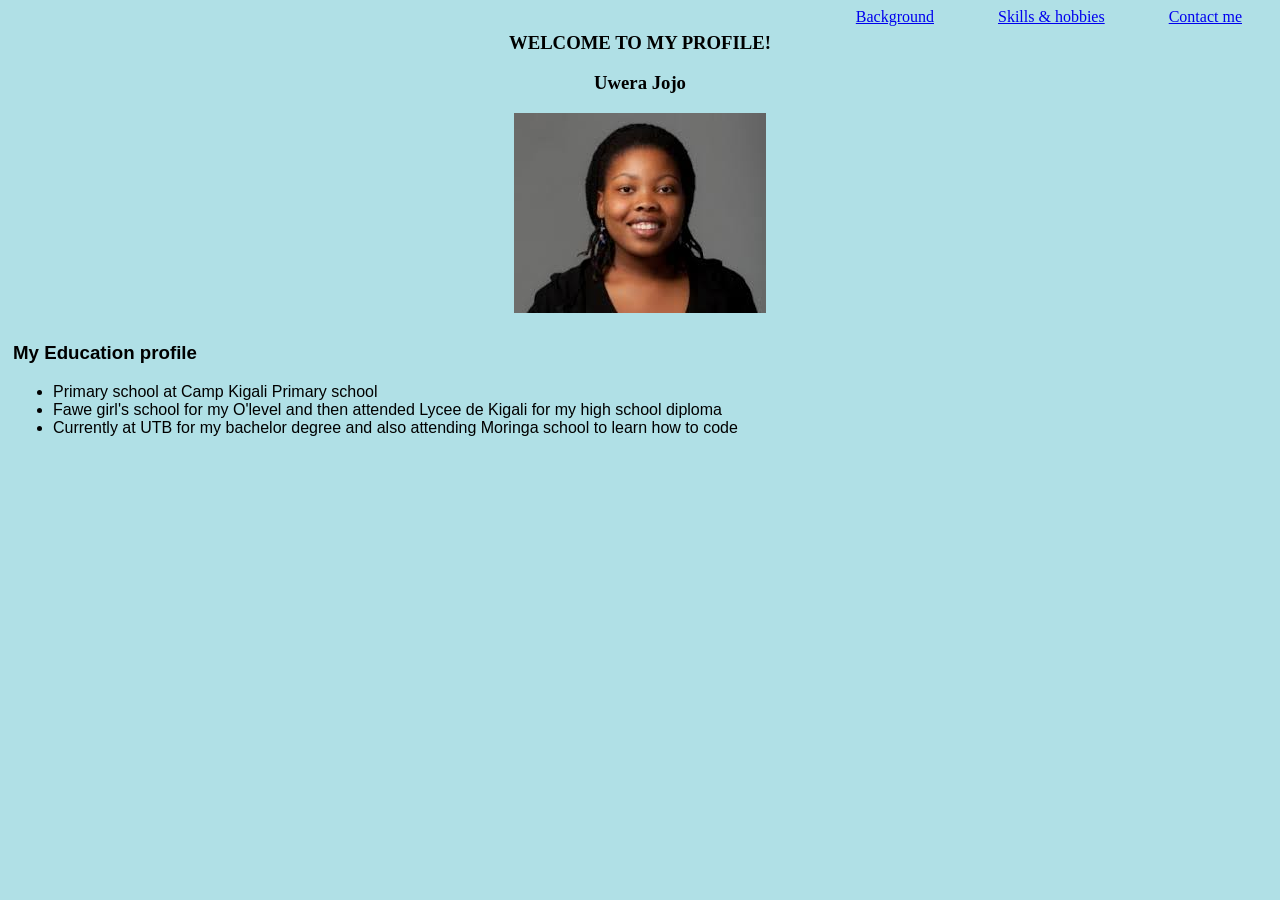
==== funky.html @ 5098a54e "add listings" ====
<!DOCTYPE <!DOCTYPE html>
<html>
<head>
    <meta charset="utf-8" />
    <meta http-equiv="X-UA-Compatible" content="IE=edge">
    <title>My Proggie</title>
    <meta name="viewport" content="width=device-width, initial-scale=1">
    <link rel="stylesheet" type="text/css" media="screen" href="myproggie.css" />
    <script src="main.js"></script>
</head>
<body>
    <div class="personal">
    <a id="f" href="#Background">Background</a>
    <a id="h" href="#Skills & hobbies">Skills & hobbies</a>
    <a id="i" href="#Contact me">Contact me</a>
</div>

  <div class="profile">
      <h3>WELCOME TO MY PROFILE!</h3>
      <h3>Uwera Jojo</h3>
      <img src="images/jojo.jpeg">
    </div>
    <div class="education">
            <h3>My Education profile</h3>
            <ul>
                    <li id="c">Primary school at Camp Kigali Primary school</li>
                    <li id="d">Fawe girl's school for my O'level and then attended Lycee de Kigali for my high school diploma</li>
                    <li id="e">Currently at UTB for my bachelor degree and also attending Moringa school to learn how to code</li>
                </ul>  
                

    </div>
</html>
---- myproggie.css ----
#f,#h,#i{
    background-color: none;
    font-family: italic;
    padding: 30px;
}
a:hover {
    background-color: pink;
}


* {
    background-color: powderblue;
}  

.personal {
    float: right;
} 
.profile {
    text-align: center;
    padding: 5px;
    font-family: bold;
    border-size: 30px;
}
.education {
    text-decoration-color: black;
    padding: 5px;
    
    font-family: Arial, Helvetica, sans-serif;
}


}

.hobbies {
    
    text-decoration-color: black;
    padding: 5px;
    font-family: Arial, Helvetica, sans-serif
}
.skills {
    display: inline;
    font-family: Arial, Helvetica, sans-serif;
    text-decoration-color: black;

    
}
#a {
    background-color black;
    font-family: italic;
    border-radius: 2%;
    margin-right: 80px;
}
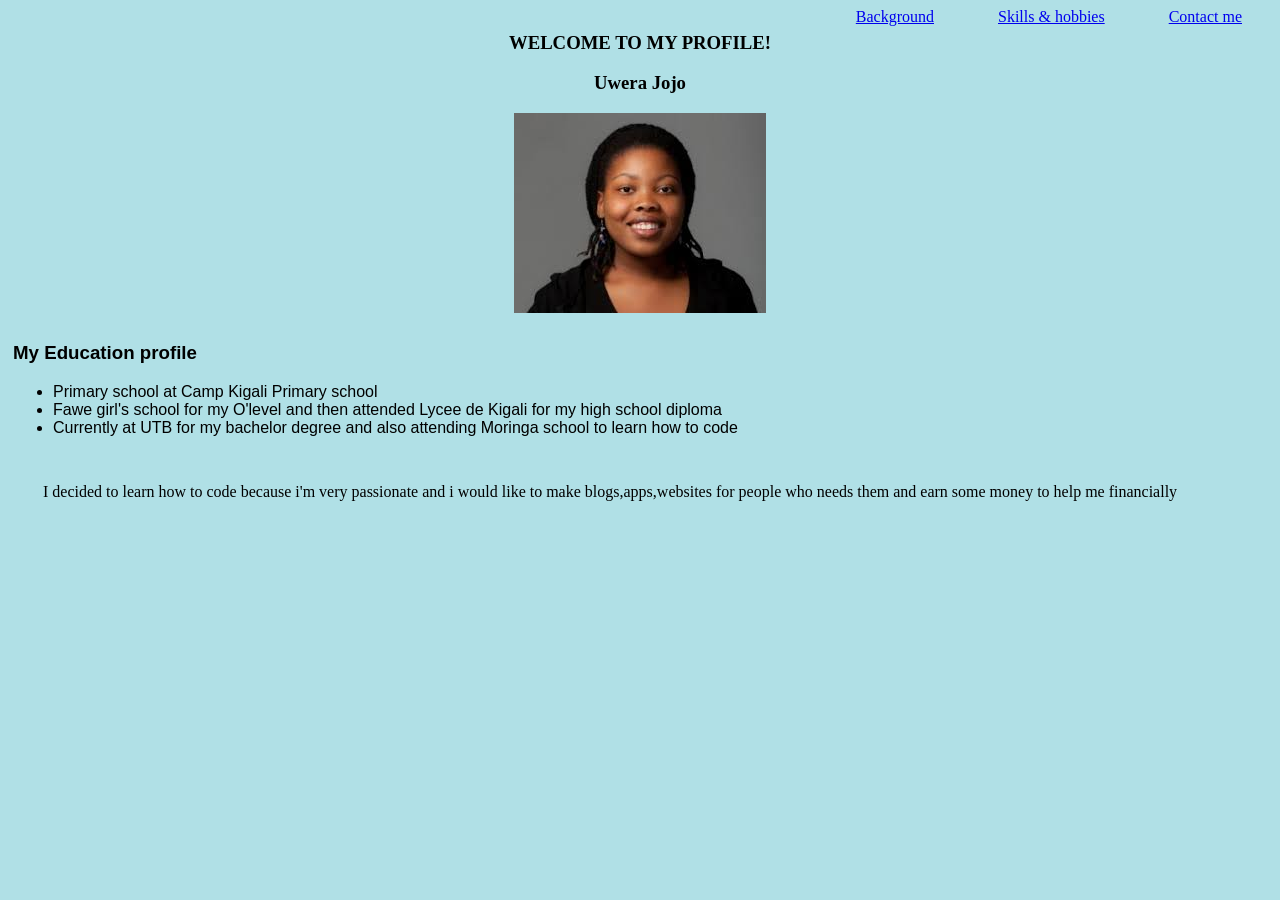
==== commit 5db73c89: "add paragraph" ====
--- a/funky.html
+++ b/funky.html
@@ -27,7 +27,10 @@
                     <li id="d">Fawe girl's school for my O'level and then attended Lycee de Kigali for my high school diploma</li>
                     <li id="e">Currently at UTB for my bachelor degree and also attending Moringa school to learn how to code</li>
                 </ul>  
-                
+                <p id="f">I decided to learn how to code because i'm very passionate and i would like to make blogs,apps,websites for people who needs them and earn some money to help me financially</p>
+    </div>
+    
+
 
     </div>
 </html>
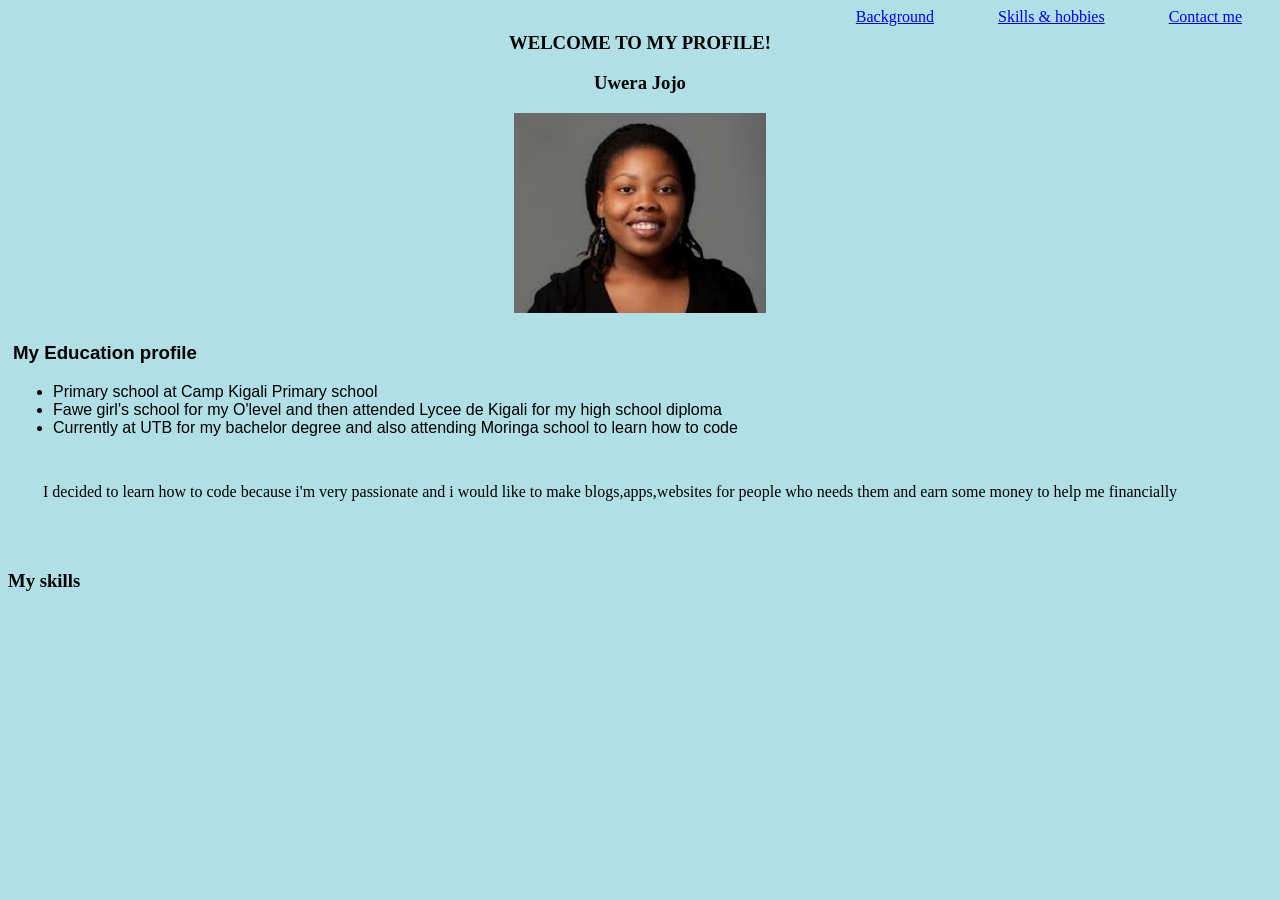
==== commit 7cbcbe7d: "add another header" ====
--- a/funky.html
+++ b/funky.html
@@ -29,7 +29,9 @@
                 </ul>  
                 <p id="f">I decided to learn how to code because i'm very passionate and i would like to make blogs,apps,websites for people who needs them and earn some money to help me financially</p>
     </div>
-    
+    <div class="skills">
+            <h3 id="a">My skills</h3>
+            <ul>
 
 
     </div>
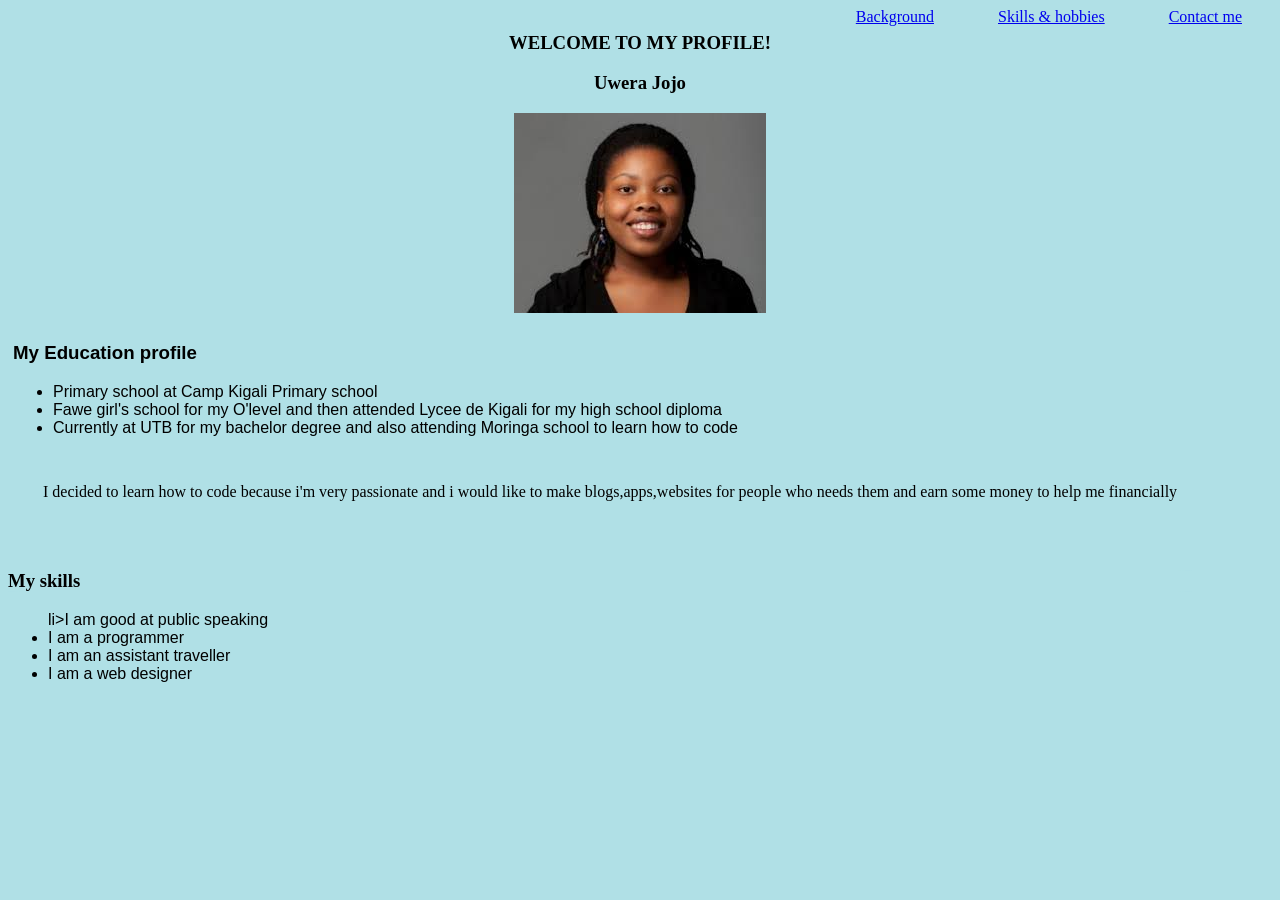
==== commit d4d3e5c1: "add another listings" ====
--- a/funky.html
+++ b/funky.html
@@ -32,6 +32,14 @@
     <div class="skills">
             <h3 id="a">My skills</h3>
             <ul>
+                    li>I am good at public speaking</li>
+                    <li>I am a programmer</li>
+                    <li>I am an assistant traveller</li>
+                    <li>I am a web designer</li>
+                    
+                </ul>
+                </div>
+                
 
 
     </div>
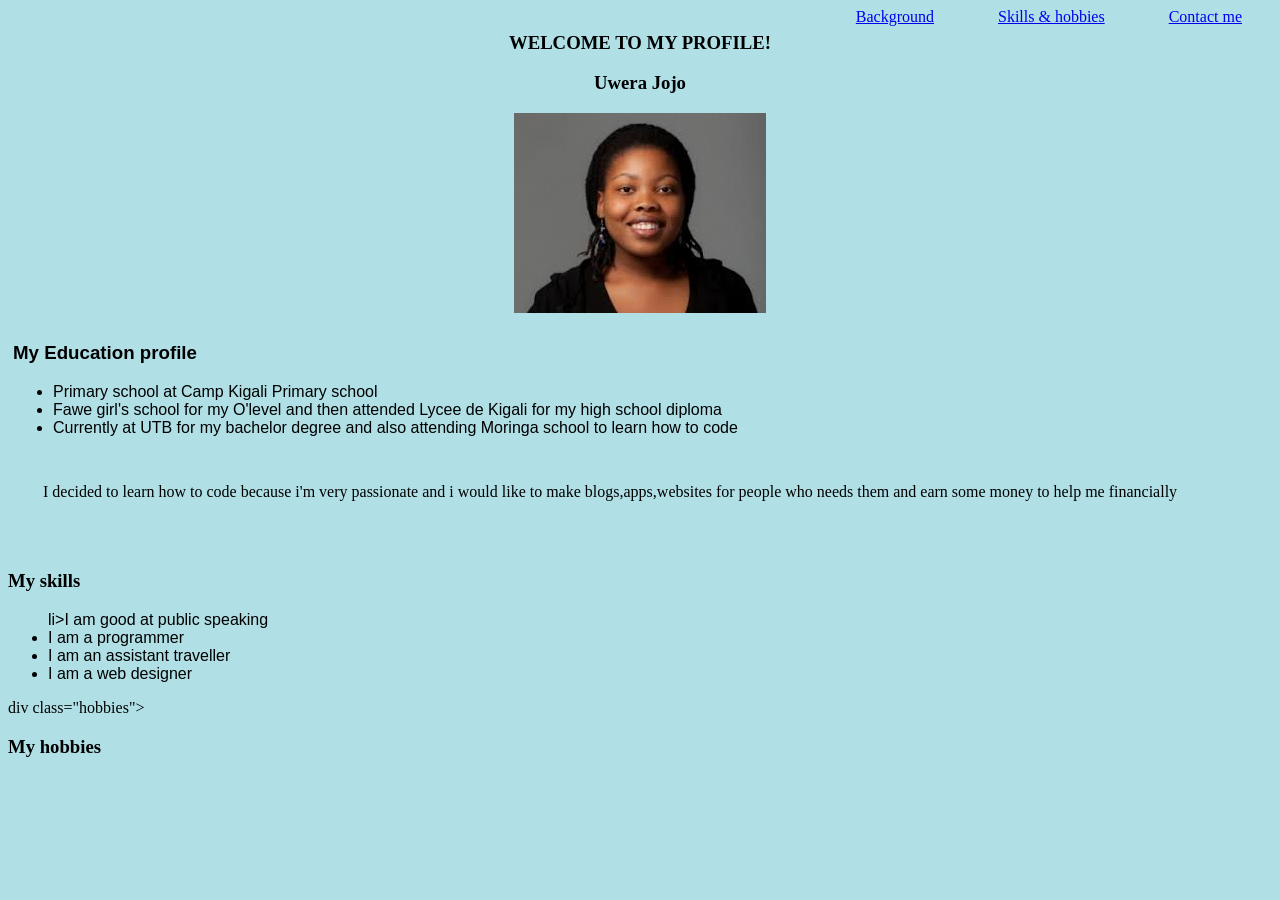
==== commit 978256e6: "add a class hobbies" ====
--- a/funky.html
+++ b/funky.html
@@ -39,7 +39,11 @@
                     
                 </ul>
                 </div>
-                
+
+                div class="hobbies">
+          <h3>My hobbies</h3>
+          <lo>
+
 
 
     </div>
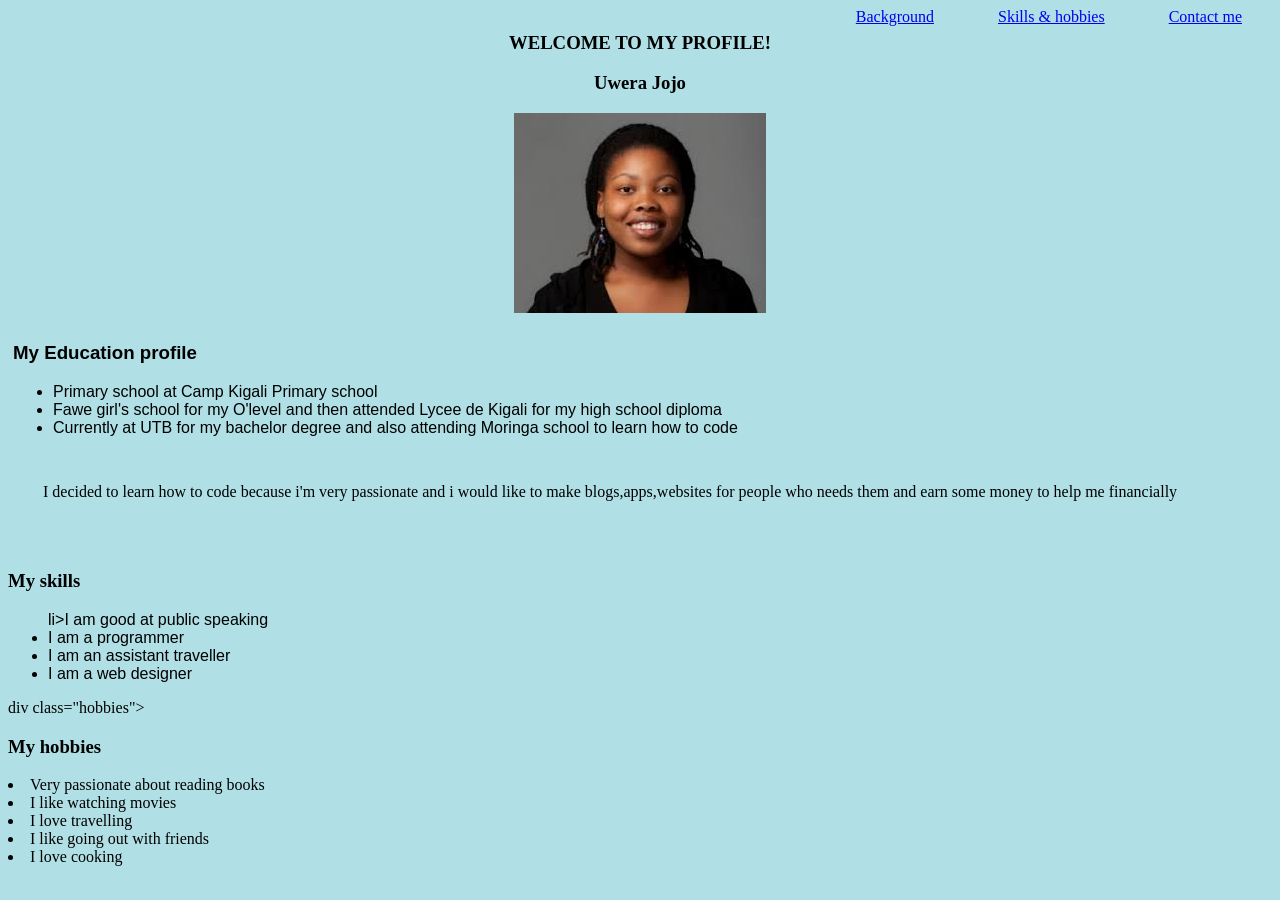
==== commit ccb2e250: "add hobbies listings" ====
--- a/funky.html
+++ b/funky.html
@@ -43,6 +43,13 @@
                 div class="hobbies">
           <h3>My hobbies</h3>
           <lo>
+                <li>Very passionate about reading books</li>
+                <li>I like watching movies</li>
+                <li>I love travelling</li>
+                <li>I like going out with friends</li>
+                <li>I love cooking</li>
+            </lo>
+            </div>
 
 
 
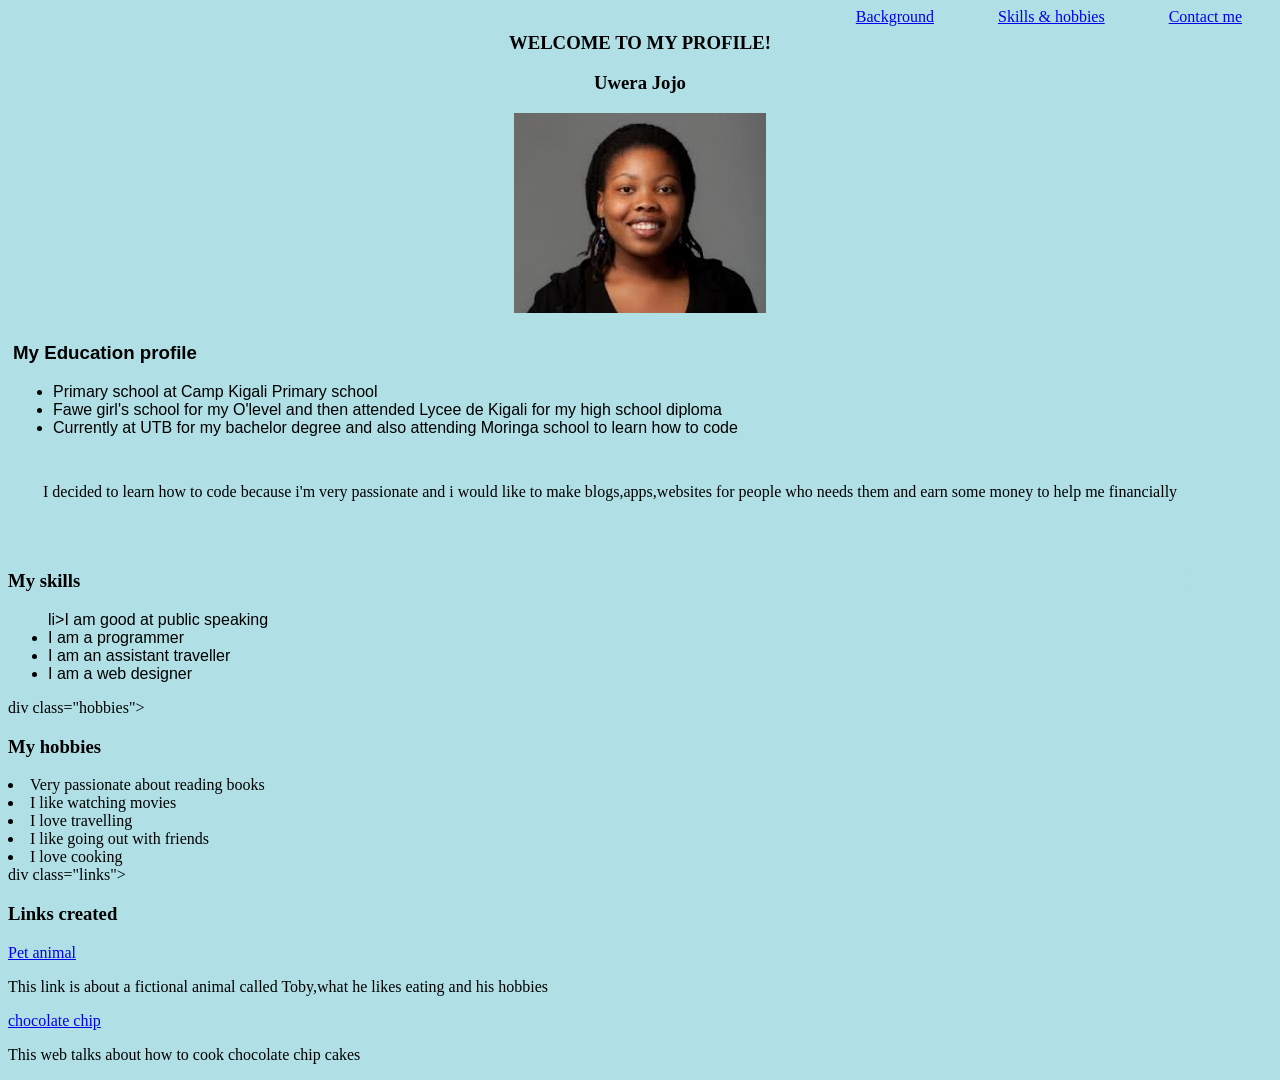
==== commit 3f00d25f: "add links" ====
--- a/funky.html
+++ b/funky.html
@@ -50,6 +50,15 @@
                 <li>I love cooking</li>
             </lo>
             </div>
+            div class="links">
+
+<h3>Links created</h3>
+      <a href="https://github.com/Uwerajojo/pet-fictional/blob/master/toby-fictional.html">Pet animal</a>
+      <p>This link is about a fictional animal called Toby,what he likes eating and his hobbies</p>
+      <a href="https://github.com/Uwerajojo/cookie-recipe/blob/master/cookie-recipe.html">chocolate chip</a>
+      <p>This web talks about how to cook chocolate chip cakes</p>
+</div>
+
 
 
 
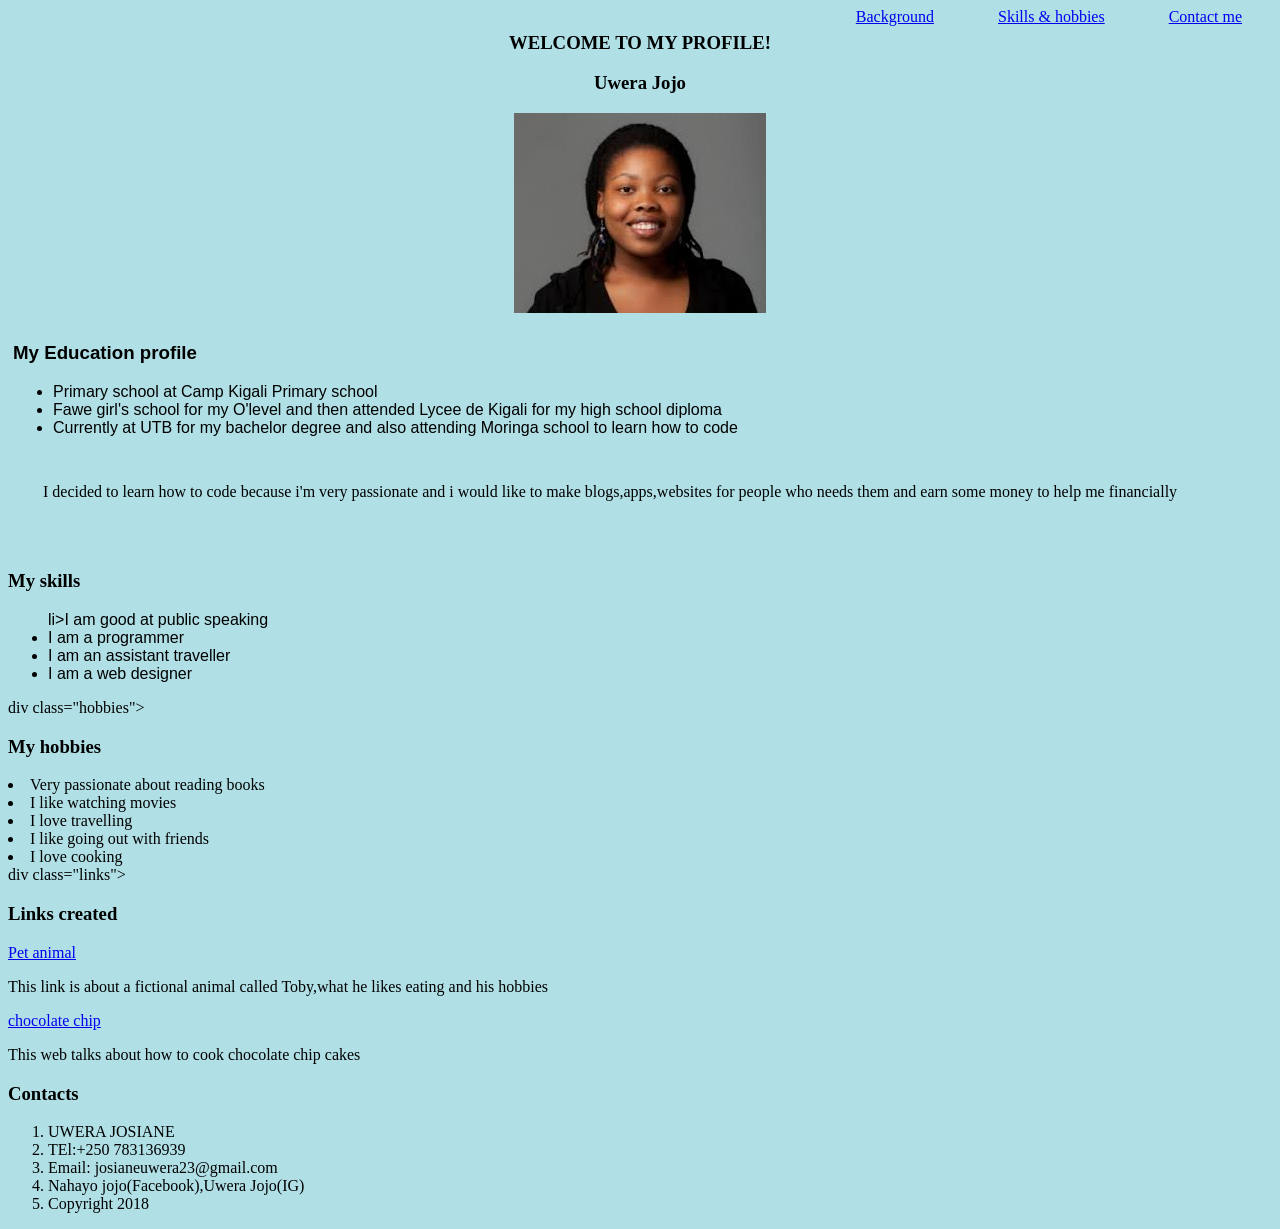
==== commit 713f39de: "add contacts" ====
--- a/funky.html
+++ b/funky.html
@@ -58,7 +58,14 @@
       <a href="https://github.com/Uwerajojo/cookie-recipe/blob/master/cookie-recipe.html">chocolate chip</a>
       <p>This web talks about how to cook chocolate chip cakes</p>
 </div>
-
+<h3>Contacts</h3>
+      <ol>
+          <li>UWERA JOSIANE</li>
+          <li>TEl:+250 783136939</li>
+          <li>Email: josianeuwera23@gmail.com</li>
+          <li>Nahayo jojo(Facebook),Uwera Jojo(IG)</li>
+          <li>Copyright 2018</li>
+      </ol
 
 
 
